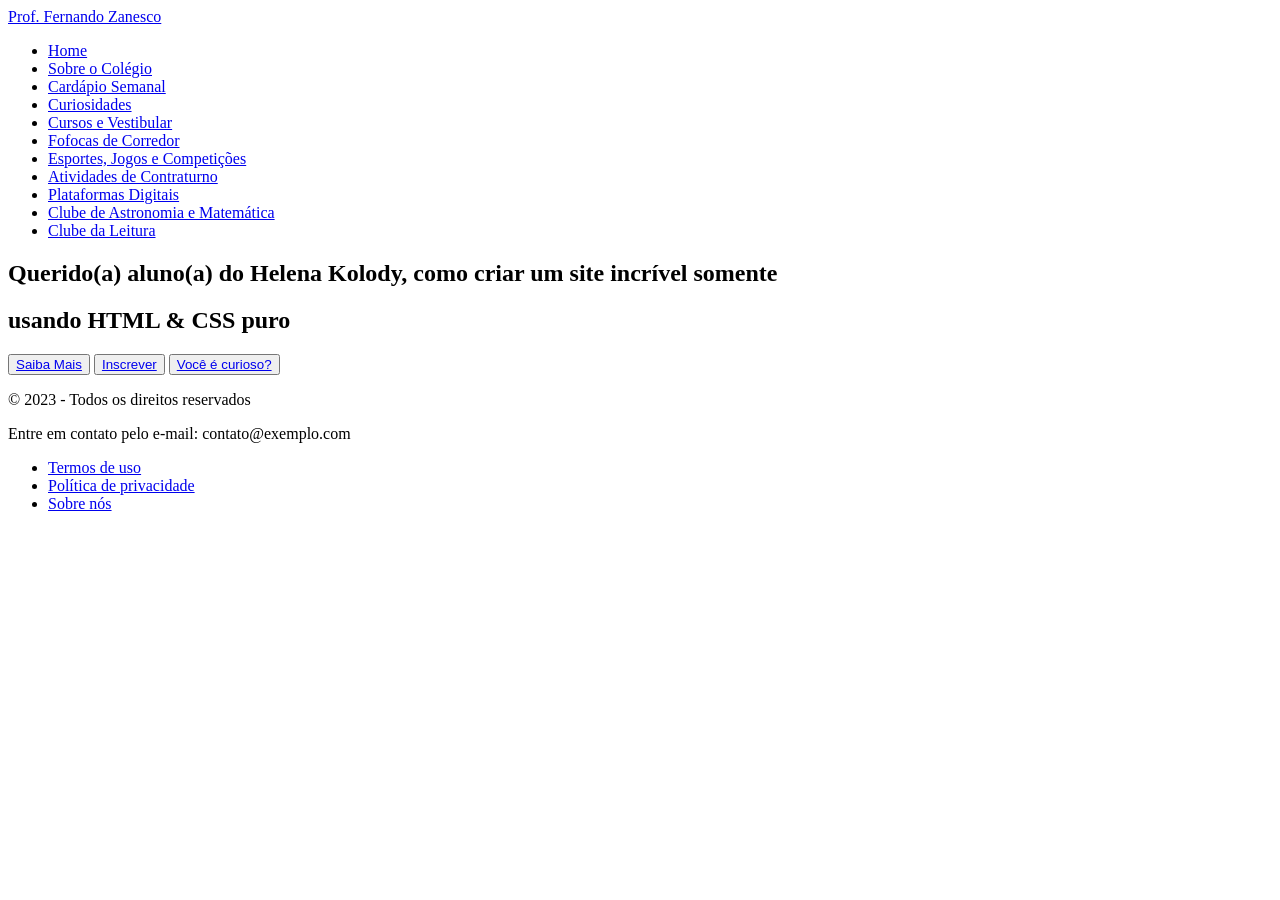
==== img/index.html @ 6e19bb69 "q" ====
<!DOCTYPE html>
<html lang="pt-br">
<head>
    <meta charset="UTF-8">
    <meta http-equiv="X-UA-Compatible" content="IE=edge">
    <meta name="viewport" content="width=device-width, initial-scale=1.0">
    <link rel="stylesheet" href="style.css">
    <title>Site simples com html e css</title>
</head>
<body>
    <nav>

        <div class="logo">
            <a href="sobremim.html"> Prof. Fernando Zanesco </a>
        </div>

        <ul>
            <li> <a href="index.html"> Home </a> </li>
            <li> <a href="sobreocolegio.html"> Sobre o Colégio</a> </li>
            <li> <a href="cardapiosemanal.html"> Cardápio Semanal</a> </li>
            <li> <a href="minhas musicas favoritas.html"> Curiosidades </a> </li>
            <li> <a href="cursosevestibular.html"> Cursos e Vestibular </a> </li>
            <li> <a href="#"> Fofocas de Corredor </a> </li>
            <li> <a href="#"> Esportes, Jogos e Competições </a> </li>
            <li> <a href="#"> Atividades de Contraturno</a> </li>
            <li> <a href="#"> Plataformas Digitais</a> </li>
            <li> <a href="#"> Clube de Astronomia e Matemática</a> </li>
            <li> <a href="#"> Clube da Leitura</a> </li>

        </ul>

    </nav>
    <section class="banner">
        <div class="texto">
           <h1 class="titulo">Querido(a) aluno(a) do Helena Kolody, como criar um site incrível somente</h1>
           <h2 class="sub_titulo">usando HTML & CSS puro</h2>
           <div class="botoes">
            <button class="n-overlay"><a href="saibamais.html">Saiba Mais</a></button>
               <button class="n-overlay"><a href="inscrever.html">Inscrever</a></button>
              <button class="overlay"><a href="curioso.html">Você é curioso?</a></button>
           </div>
        </div>
    </section>
    <footer>
        <p>&copy; 2023 - Todos os direitos reservados</p>
        <p>Entre em contato pelo e-mail: contato@exemplo.com</p>
        <nav>
            <ul>
                <li><a href="#">Termos de uso</a></li>
                <li><a href="#">Política de privacidade</a></li>
                <li><a href="#">Sobre nós</a></li>
            </ul>
        </nav>
    </footer>
</body>
</html>
---- img/style.css ----
@import url('https://fonts.googleapis.com/css2?family=Poppins:wght@300;400;500;600&display=swap&#39;);
*{
    margin: 0;
    padding: 0;
    box-sizing: border-box;
    font-family: 'Poppins', sans-serif;
}
nav{
    background-color: #186908;
    padding: 15px 50px;
    display: flex;
    justify-content: space-between;
    align-items: center;
}
nav .logo a{
    text-decoration: none;
    color: #fff;
    font-size: 35px;
    font-weight: 600;
}
nav ul{
    display: flex;
    align-items: center;
    list-style: none;
    padding: 10px;
}
nav li{
    margin-left: 7px;
}
nav li a{
    text-decoration: none;
    color: #fff;
    font-size: 18px;
    font-weight: 500;
    padding: 8px 15px;
    border-radius: 5px;
    transition: 0.3s;
}
nav li a:hover{
    background-color: white;
    color: black;
}
.banner{
    height: 100vh;
    background: linear-gradient( rgba(110, 71, 71, 0.281), rgba(143, 81, 81, 0.308)),url('school-blackboard_1048-4547.jpg');
    background-size: cover;
    background-position: center;
    background-repeat: no-repeat;
    display: flex;
    align-items: center;
    justify-content: center;
    text-align: center;
}
.texto .titulo{
    color: #fff;
    font-size: 60px;
    font-weight: 600;
}
.texto .sub_titulo{
    color: #fff;
    font-size: 58px;
    font-weight: 600;
}
.texto .botoes{
    margin-top: 30px;
}
.texto .botoes button{
    height: 55px;
    width: 170px;
    border-radius: 5px;
    border: 0;
    margin: 0 10px;
    font-size: 20px;
    font-weight: 500;
    padding: 0 10px;
    cursor: pointer;
    outline: none;
    transition: 0.3s;
}
.texto .botoes button.n-overlay{
    color: white;
    background: none;
    border: 2px solid white;
}
.texto .botoes button.n-overlay:hover{
    color: black;
    background-color: white;
}
.texto .botoes button.overlay{
    background: white;
    color: black;
    animation: vibrar 0.8s ease-in-out infinite both;
}
@keyframes vibrar {
    0%{
        transform: scale(1);
    }
    50%{
        transform: scale(1.1);
    }
    100%{
        transform: scale(1);
    }
}
.overlay-button {
    display: inline-block;
    background-color: white;
    color: black;
    border: none;
    padding: 10px 20px;
    font-size: 18px;
    font-weight: 500;
    border-radius: 5px;
    text-decoration: none;
    transition: background-color 0.3s, color 0.3s;
}

.overlay-button:hover {
    background-color: black;
    color: white;
    text-decoration: none;
}

.n-overlay a{
    background-color: black;
    color: white;
}
footer {
    background-color: #333;
    color: #fff;
    padding: 20px;
    text-align: center;
    margin-top: 50px;
}
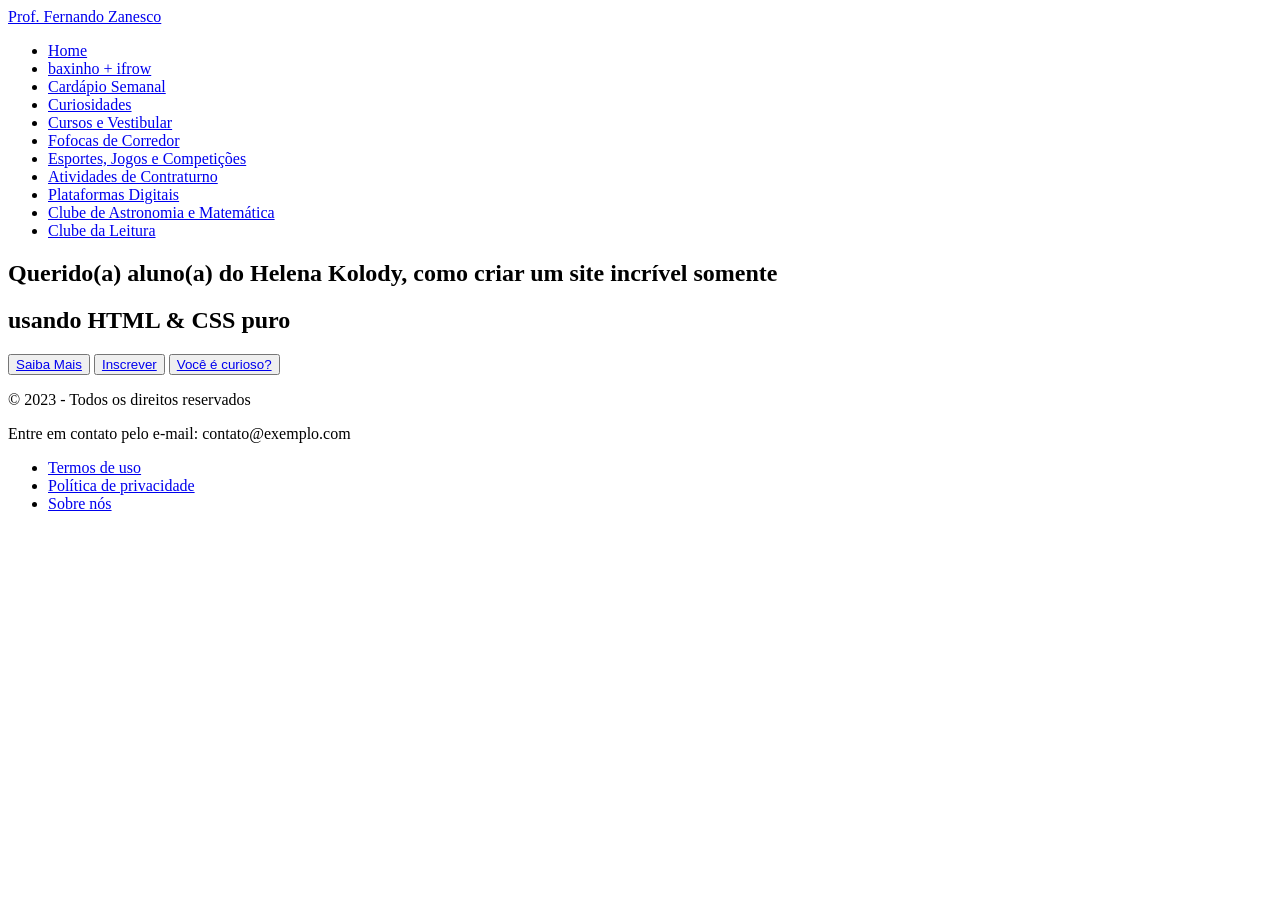
==== commit 87b4600d: "j" ====
--- a/img/index.html
+++ b/img/index.html
@@ -16,7 +16,7 @@
 
         <ul>
             <li> <a href="index.html"> Home </a> </li>
-            <li> <a href="sobreocolegio.html"> Sobre o Colégio</a> </li>
+            <li> <a href="sobreocolegio.html">baxinho + ifrow</a> </li>
             <li> <a href="cardapiosemanal.html"> Cardápio Semanal</a> </li>
             <li> <a href="minhas musicas favoritas.html"> Curiosidades </a> </li>
             <li> <a href="cursosevestibular.html"> Cursos e Vestibular </a> </li>
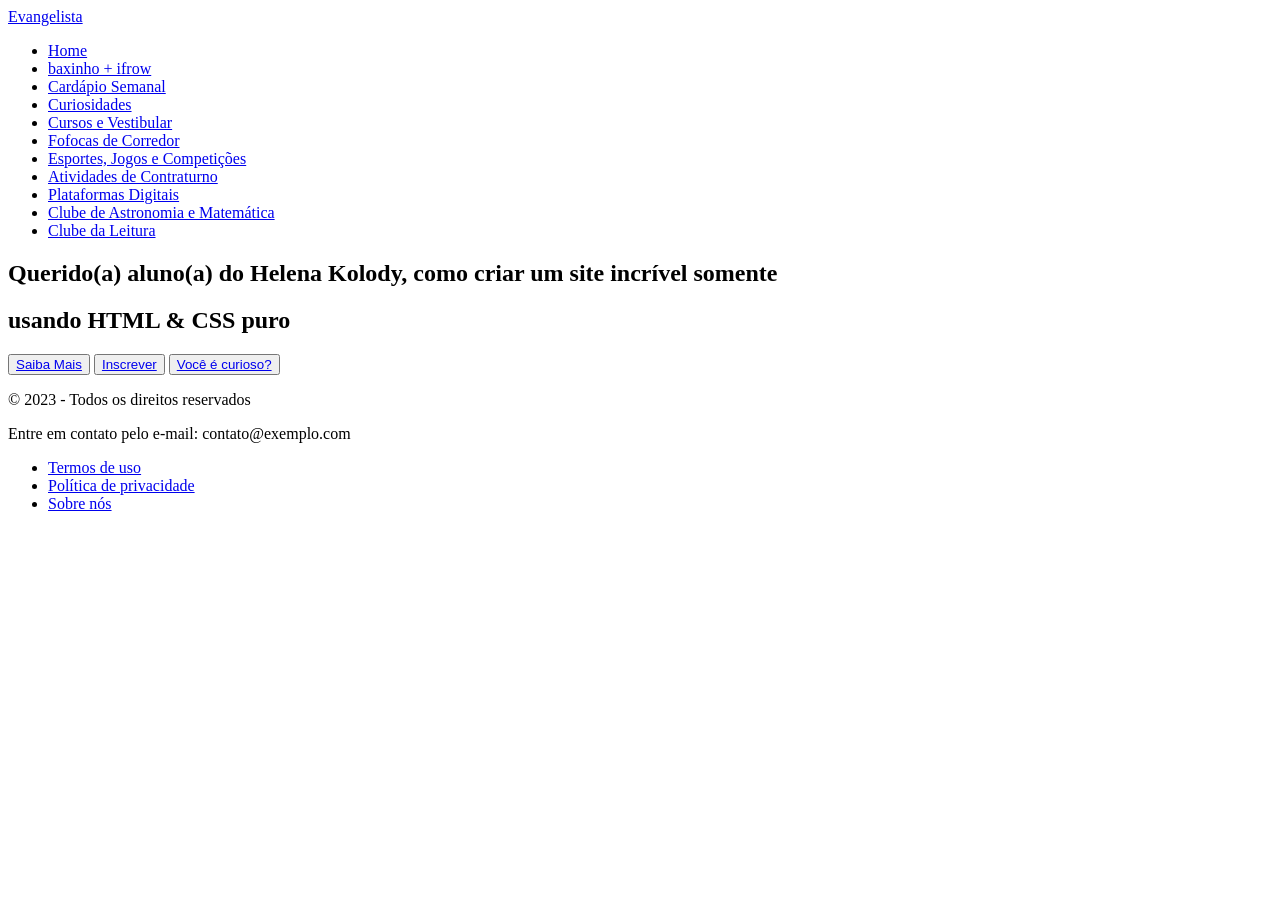
==== commit 66b59dfa: "j" ====
--- a/img/index.html
+++ b/img/index.html
@@ -11,7 +11,7 @@
     <nav>
 
         <div class="logo">
-            <a href="sobremim.html"> Prof. Fernando Zanesco </a>
+            <a href="sobremim.html"> Evangelista </a>
         </div>
 
         <ul>
